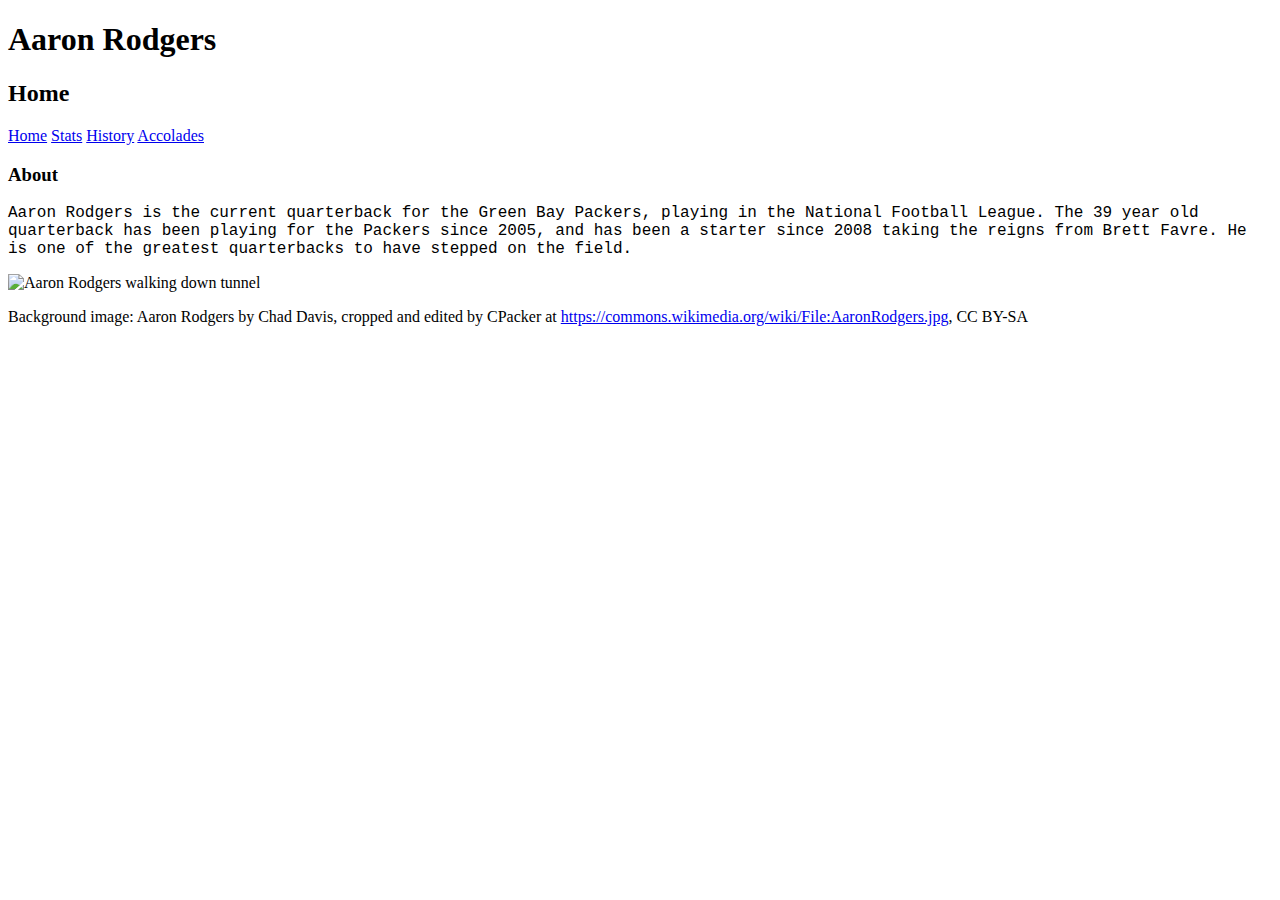
==== lis351Website/index.html @ 643c22d1 "Add files via upload" ====
<!DOCTYPE html>
<html lang="en">
<meta charset="UTF-8">
<title>Page Title</title>
<meta name="viewport" content="width=device-width,initial-scale=1">
<link rel="stylesheet" href="C:\Users\vumin\OneDrive\Desktop\lis351Website\stylesheet.css">
<style>
</style>
<script></script>


<!--- Code above this line will not be displayed on the browser -->

<body>
	<header>
	<h1>Aaron Rodgers</h1>
	<h2>Home</h2>
		<nav>
			<a href="C:\Users\vumin\OneDrive\Desktop\lis351Website\index.html">Home</a>
			<a href="C:\Users\vumin\OneDrive\Desktop\lis351Website\Stats\Stats.html">Stats</a>
			<a href="C:\Users\vumin\OneDrive\Desktop\lis351Website\History\History.html">History</a>
			<a href="C:\Users\vumin\OneDrive\Desktop\lis351Website\Accolades\Accolades.html">Accolades</a>
		</nav>
	</header>
	<main>
	<h3>About</h3>
		<p style="font-family:courier;">
		Aaron Rodgers is the current quarterback for the Green Bay Packers, playing in the National Football League. 
		The 39 year old quarterback has been playing for the Packers since 2005, and has been a starter since 2008 taking the reigns from Brett Favre. 
		He is one of the greatest quarterbacks to have stepped on the field.
		</p>
		<img src="C:\Users\vumin\OneDrive\Desktop\lis351Website\Images\AaronRodgers.jpg" alt="Aaron Rodgers walking down tunnel">
		<p>Background image: Aaron Rodgers by Chad Davis, cropped and edited by CPacker at <a href="https://commons.wikimedia.org/wiki/File:AaronRodgers.jpg">https://commons.wikimedia.org/wiki/File:AaronRodgers.jpg</a>, CC BY-SA</p>
	</main>
</body>
</html>
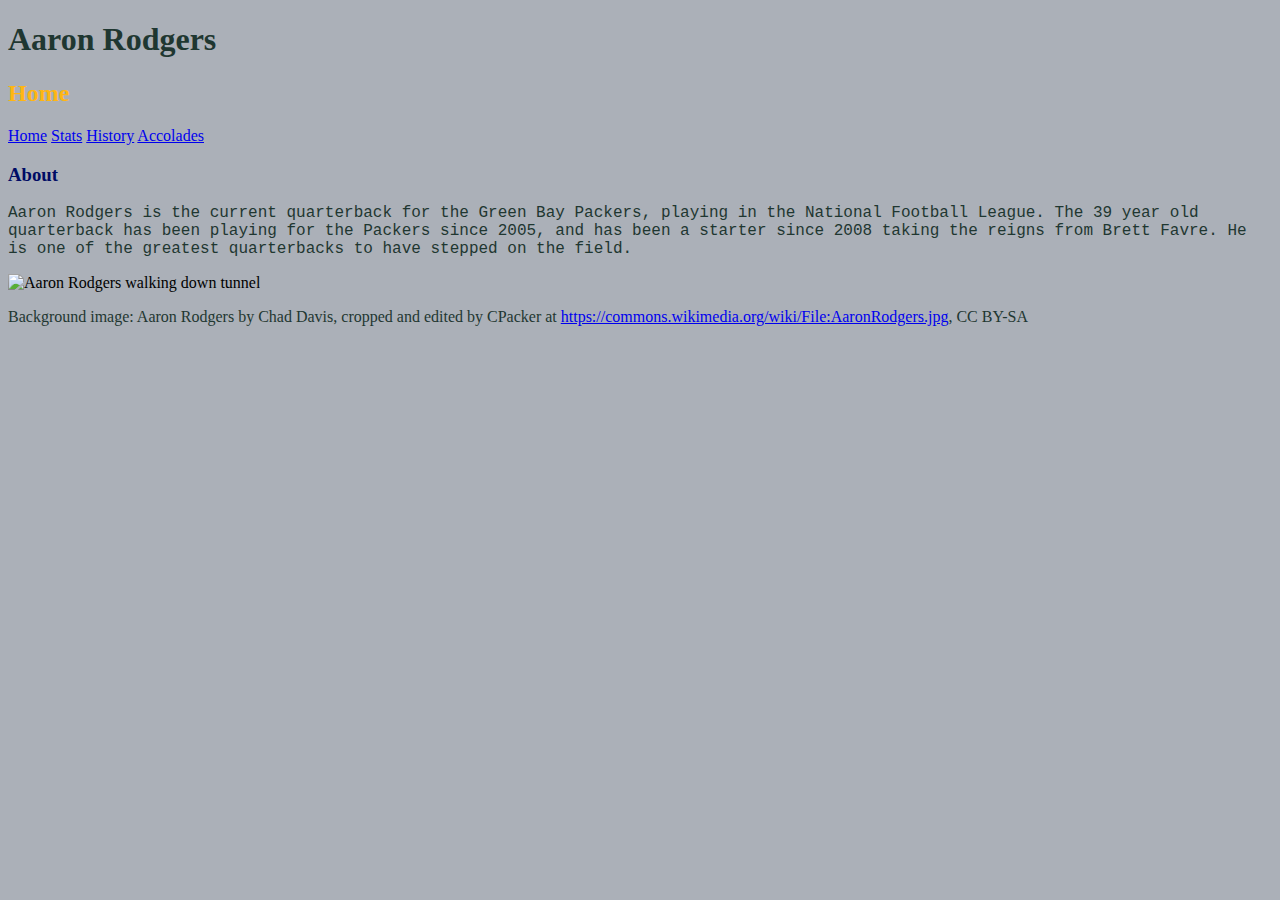
==== commit 81fb111f: "Update index.html" ====
--- a/lis351Website/index.html
+++ b/lis351Website/index.html
@@ -3,7 +3,7 @@
 <meta charset="UTF-8">
 <title>Page Title</title>
 <meta name="viewport" content="width=device-width,initial-scale=1">
-<link rel="stylesheet" href="C:\Users\vumin\OneDrive\Desktop\lis351Website\stylesheet.css">
+<link rel="stylesheet" href="stylesheet.css">
 <style>
 </style>
 <script></script>
@@ -16,10 +16,10 @@
 	<h1>Aaron Rodgers</h1>
 	<h2>Home</h2>
 		<nav>
-			<a href="C:\Users\vumin\OneDrive\Desktop\lis351Website\index.html">Home</a>
-			<a href="C:\Users\vumin\OneDrive\Desktop\lis351Website\Stats\Stats.html">Stats</a>
-			<a href="C:\Users\vumin\OneDrive\Desktop\lis351Website\History\History.html">History</a>
-			<a href="C:\Users\vumin\OneDrive\Desktop\lis351Website\Accolades\Accolades.html">Accolades</a>
+			<a href="lis351Website/index.html">Home</a>
+			<a href="lis351Website/Stats/Stats.html">Stats</a>
+			<a href="lis351Website/History/History.html">History</a>
+			<a href="lis351Website/Accolades/Accolades.html">Accolades</a>
 		</nav>
 	</header>
 	<main>
@@ -29,7 +29,7 @@
 		The 39 year old quarterback has been playing for the Packers since 2005, and has been a starter since 2008 taking the reigns from Brett Favre. 
 		He is one of the greatest quarterbacks to have stepped on the field.
 		</p>
-		<img src="C:\Users\vumin\OneDrive\Desktop\lis351Website\Images\AaronRodgers.jpg" alt="Aaron Rodgers walking down tunnel">
+		<img src="lis351Website/Images/AaronRodgers.jpg" alt="Aaron Rodgers walking down tunnel">
 		<p>Background image: Aaron Rodgers by Chad Davis, cropped and edited by CPacker at <a href="https://commons.wikimedia.org/wiki/File:AaronRodgers.jpg">https://commons.wikimedia.org/wiki/File:AaronRodgers.jpg</a>, CC BY-SA</p>
 	</main>
 </body>
--- a/lis351Website/stylesheet.css
+++ b/lis351Website/stylesheet.css
@@ -0,0 +1,10 @@
+body {background-color:#ABB0B8}
+	h1 {color:#1F3731;
+		font-family: Times New Roman, serif;
+	}
+	h2 {color:#FFB612}
+	h3 {color:#000C65}
+	p {color:#1F3731}
+	th {color:#000C65}
+	dd {color: #1F3731}
+	li {color: #1F3731}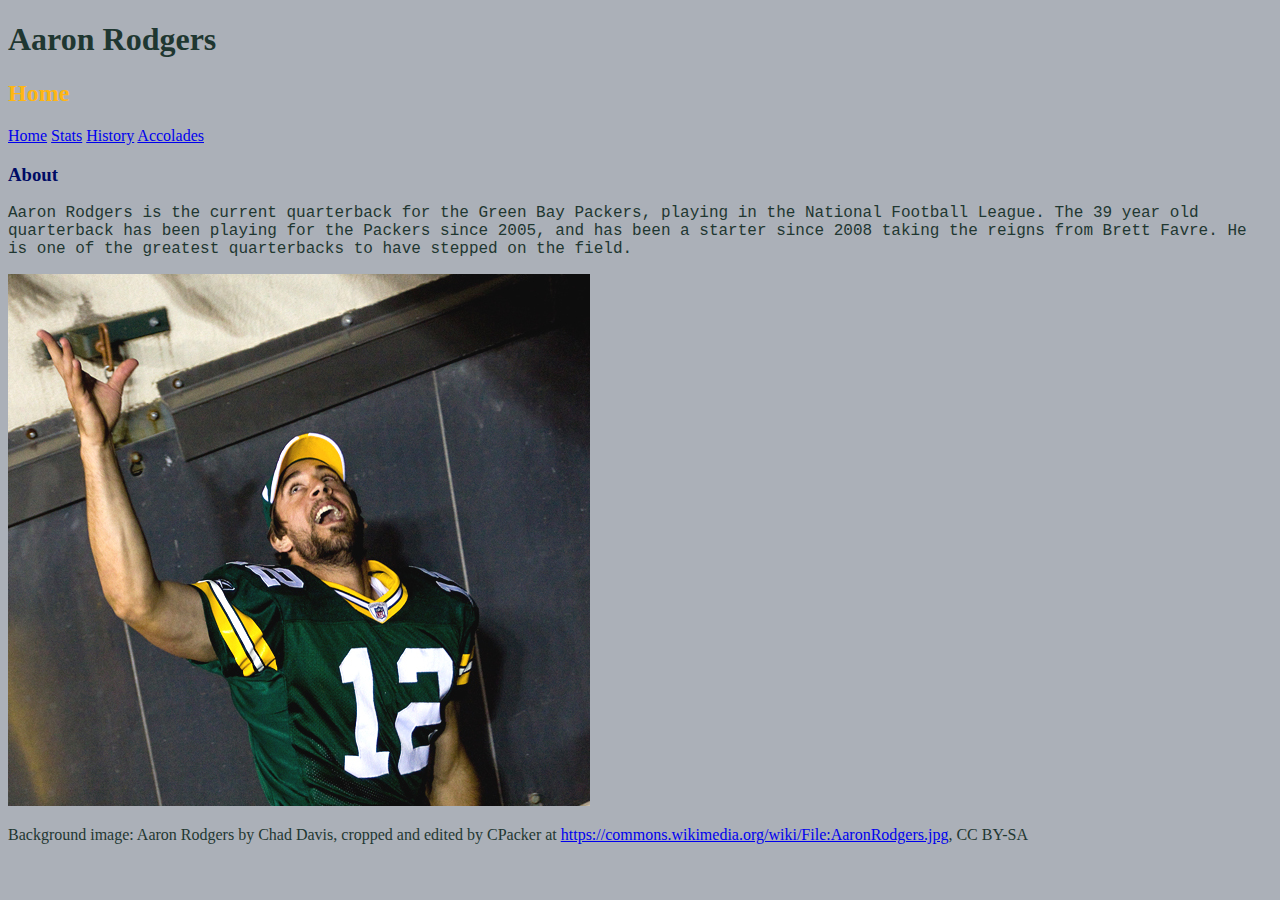
==== commit 4007acc3: "Update index.html" ====
--- a/lis351Website/index.html
+++ b/lis351Website/index.html
@@ -16,10 +16,10 @@
 	<h1>Aaron Rodgers</h1>
 	<h2>Home</h2>
 		<nav>
-			<a href="lis351Website/index.html">Home</a>
-			<a href="lis351Website/Stats/Stats.html">Stats</a>
-			<a href="lis351Website/History/History.html">History</a>
-			<a href="lis351Website/Accolades/Accolades.html">Accolades</a>
+			<a href="index.html">Home</a>
+			<a href="Stats/Stats.html">Stats</a>
+			<a href="History/History.html">History</a>
+			<a href="Accolades/Accolades.html">Accolades</a>
 		</nav>
 	</header>
 	<main>
@@ -29,7 +29,7 @@
 		The 39 year old quarterback has been playing for the Packers since 2005, and has been a starter since 2008 taking the reigns from Brett Favre. 
 		He is one of the greatest quarterbacks to have stepped on the field.
 		</p>
-		<img src="lis351Website/Images/AaronRodgers.jpg" alt="Aaron Rodgers walking down tunnel">
+		<img src="Images/AaronRodgers.jpg" alt="Aaron Rodgers walking down tunnel">
 		<p>Background image: Aaron Rodgers by Chad Davis, cropped and edited by CPacker at <a href="https://commons.wikimedia.org/wiki/File:AaronRodgers.jpg">https://commons.wikimedia.org/wiki/File:AaronRodgers.jpg</a>, CC BY-SA</p>
 	</main>
 </body>
